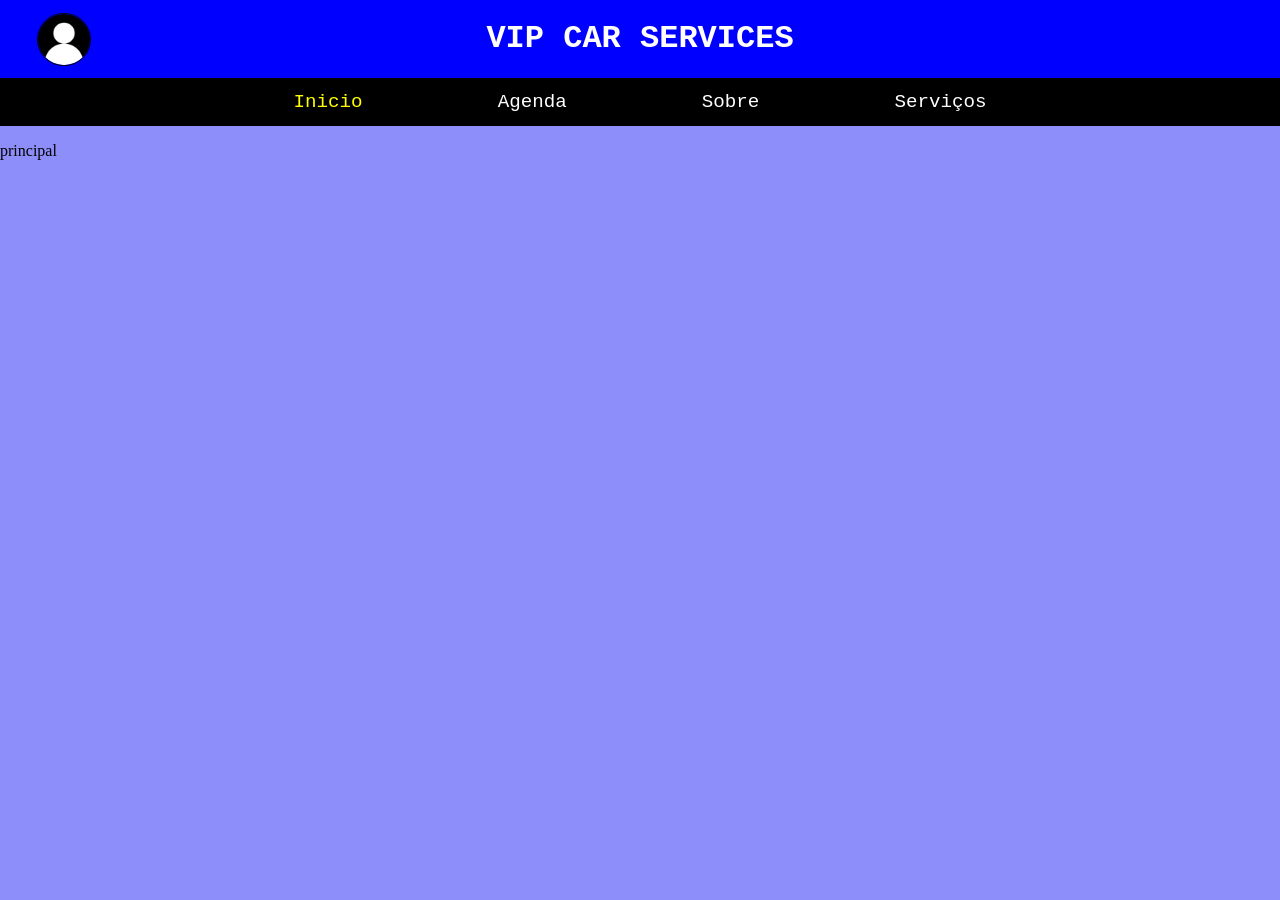
==== principal.html @ 1fa8f2d9 "Add files via upload" ====
<!DOCTYPE html>
<html lang="en">
<head>
    <meta charset="UTF-8">
    <meta http-equiv="X-UA-Compatible" content="IE=edge">
    <meta name="viewport" content="width=device-width, initial-scale=1.0">
    <link rel="stylesheet" href="estilos.css">
    <title>SERVICES</title>
</head>
<body>
    <header >
         <a href="#cadastro">
            <img id="user" src="user.png">
         </a>
         <h1>VIP CAR SERVICES</h1>
         <nav>
            <ul>
                <a class="menu"  id="este" href="principal.html">Inicio</a>
                <a class="menu" href="agenda.html">Agenda</a>
                <a class="menu" href="sobre.html">Sobre</a>
                <a class="menu" href="servicos.html">Serviços</a>
            </ul> 
        </nav>
    </header>
    <p>principal</p>
    <script src="eventos.js"></script>
</body>
</html>
---- estilos.css ----
html, body{
    height: 100%;
    background-color: rgb(142, 142, 250);
    margin: 0;
}

header h1{
    margin-top: -4%;
}

header{
    background-color: blue;
    margin: 0%;
    text-align: center;
    padding-top: 1%;
    font-family: 'Courier New', Courier, monospace;
    color: white;
}

ul{
    background-color: black;
    padding: 1%;
}

.menu{
   width: 100%;
   height: 100%;
   font-size: 120%;
   padding: 5%;
   color: white;
   display: inline;
   text-decoration: none;
}


#user{
    margin: 0%;
    width: 4%;
    border: 1px solid black;
    border-radius: 55%;
    margin-right: 90%;
}

.menu:hover{
  transform: scale(0.5);
  color: yellow;
}

#este{
    color: yellow;
}
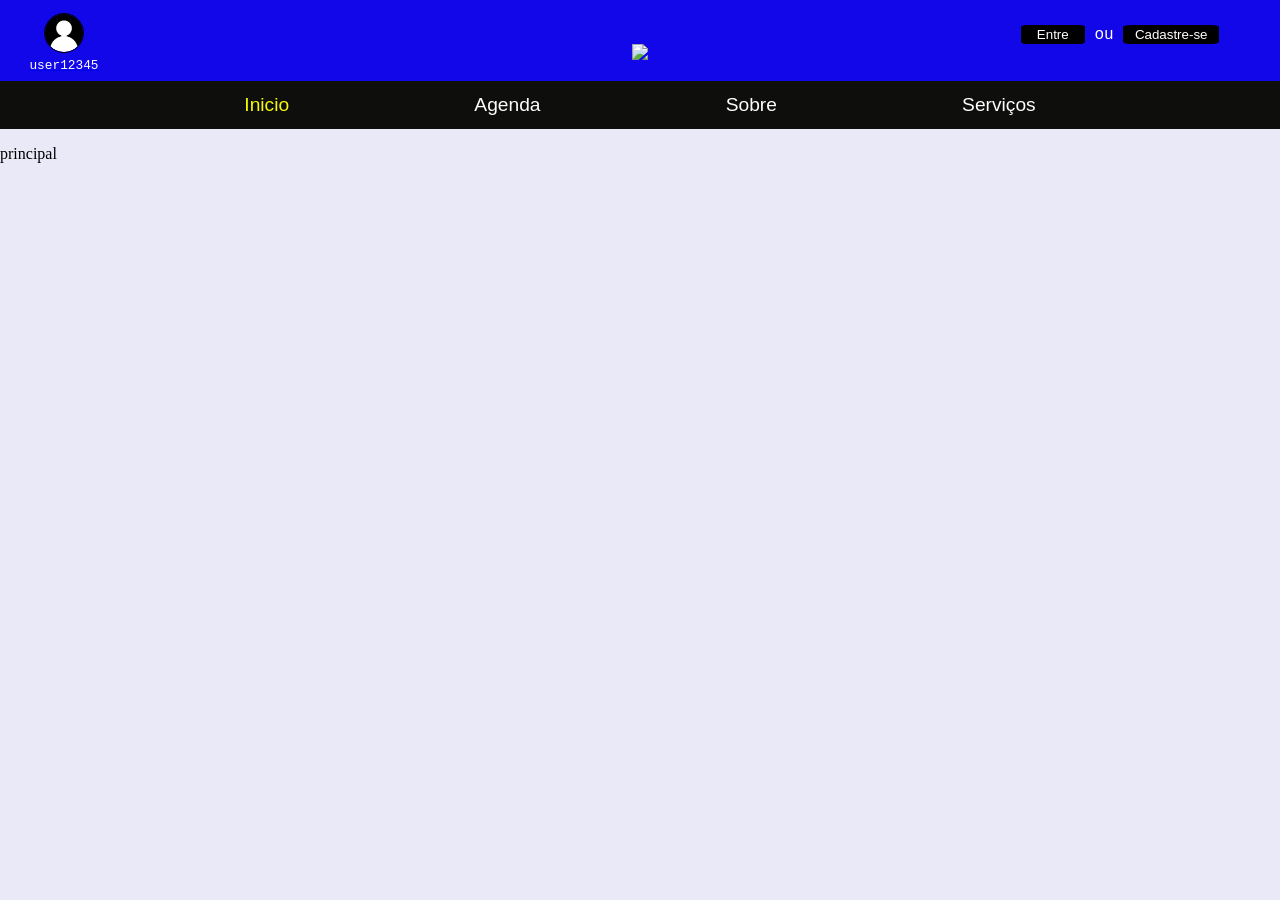
==== commit 9005944a: "Update principal.html" ====
--- a/principal.html
+++ b/principal.html
@@ -5,14 +5,17 @@
     <meta http-equiv="X-UA-Compatible" content="IE=edge">
     <meta name="viewport" content="width=device-width, initial-scale=1.0">
     <link rel="stylesheet" href="estilos.css">
+    <link rel="icon" href="icon.png" type="image/png">
     <title>SERVICES</title>
 </head>
 <body>
     <header >
-         <a href="#cadastro">
+        <a href="perfil.html">
             <img id="user" src="user.png">
+            <p id="name">user12345</p>
          </a>
-         <h1>VIP CAR SERVICES</h1>
+         <p id="logar"><a href="login.html"><button id="entre">Entre</button></a> ou <a href="cadastro.html"><button id="cadastrar">Cadastre-se</button></a></p>
+         <img src="vipcar.png" id="logo">
          <nav>
             <ul>
                 <a class="menu"  id="este" href="principal.html">Inicio</a>
@@ -25,4 +28,4 @@
     <p>principal</p>
     <script src="eventos.js"></script>
 </body>
-</html>+</html>
--- a/estilos.css
+++ b/estilos.css
@@ -1,24 +1,66 @@
 html, body{
-    height: 100%;
-    background-color: rgb(142, 142, 250);
+    min-height: 100%;
+    background-color: rgb(233, 233, 248);
     margin: 0;
 }
 
-header h1{
-    margin-top: -4%;
-}
-
 header{
-    background-color: blue;
+    background-color: rgb(18, 7, 232);
     margin: 0%;
     text-align: center;
     padding-top: 1%;
     font-family: 'Courier New', Courier, monospace;
+}
+
+#botaocadastro{
+    border: 1px solid black;
+    border-radius: 10%;
+    text-align: center;
+    margin-left: 35%;
+}
+
+#logar{
+    margin-left: 75%;
+    margin-bottom: 0%;
     color: white;
 }
 
+#entre{
+    background-color: black;
+    color: white;
+    border: 1px solid black;
+    border-radius: 10%;
+    width: 20%;
+    height: 25%;
+}
+#cadastrar{
+    background-color: black;
+    color: white;
+    border: 1px solid black;
+    border-radius: 10%;
+    width: 30%;
+    height: 25%;
+}
+
+#botaologin{
+    border: 1px solid black;
+    border-radius: 10%;
+    width: 20%;
+    height: 25%;
+}
+
+#novo{
+    margin-bottom: 0%;
+    margin-right: 50%;
+}
+
+#tem{
+    margin-bottom: 1%;
+}
+
+
 ul{
-    background-color: black;
+    background-color: rgb(14, 14, 13);
     padding: 1%;
 }
 
@@ -26,28 +68,76 @@
    width: 100%;
    height: 100%;
    font-size: 120%;
-   padding: 5%;
-   color: white;
+   padding: 7%;
+   padding-bottom: 0%;
+   padding-top: 0%;
+   font-family: 'Gill Sans', 'Gill Sans MT', Calibri, 'Trebuchet MS', sans-serif;
+   color: rgb(254, 254, 254);
    display: inline;
    text-decoration: none;
 }
 
-
 #user{
-    margin: 0%;
-    width: 4%;
+    margin-right: 85%;
+    width: 3%;
     border: 1px solid black;
     border-radius: 55%;
     margin-right: 90%;
+    margin-bottom: 10%;
+}
+
+h2{
+    font-size: 200%;
+    text-align: center;
+}
+
+
+#cadastro{
+border: 1px solid black;
+border-radius: 5%;
+background-color: white;
+margin-left: 35%;
+margin-right: 35%;
+padding-top: 2%;
+border-right: 100%;
+padding-left: 2%;
+padding-bottom: 3%;
+}
+
+#logo{
+    width: 20%;
+}
+
+#login{
+    border: 1px solid black;
+    border-radius: 5%;
+    margin-left: 35%;
+    margin-right: 35%;
+    margin-top: 5%;
+    background-color: white;
+    text-align: center;
+    padding-top: 2%;
+    border-right: 100%;
+    padding-left: 2%;
+    padding-bottom: 3%;
+}
+
+#name{
+    margin-top: -10%;
+    margin-bottom: -5%;
+    margin-right: 90%;
+    color: white;
+    text-decoration: none;
+    font-size: 80%;
 }
 
 .menu:hover{
-  transform: scale(0.5);
-  color: yellow;
+  color: rgb(246, 250, 8);
 }
 
 #este{
-    color: yellow;
+    color: rgb(246, 250, 8);
 }
 
 
+
